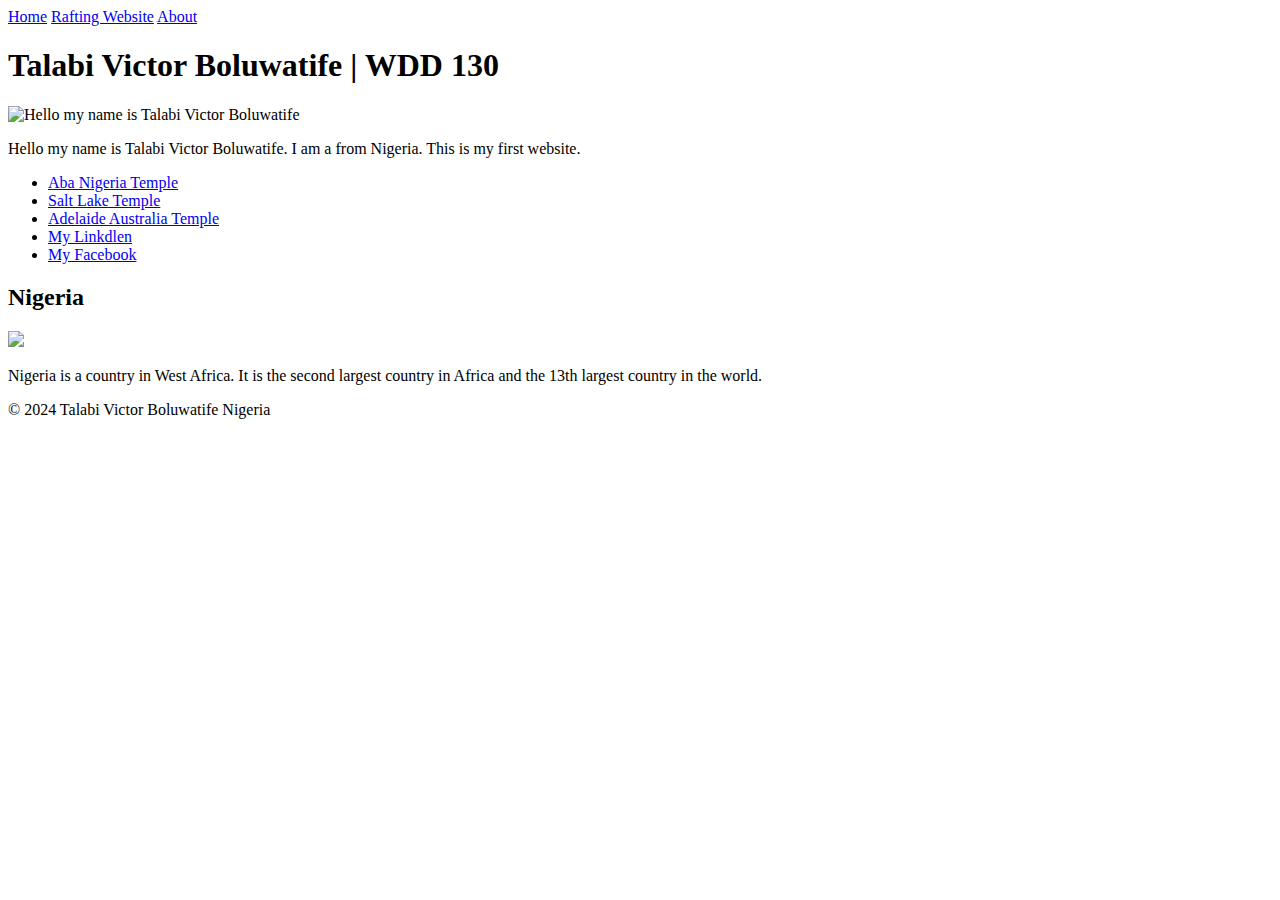
==== index.html @ 18fe7c22 "Add files via upload" ====
<!DOCTYPE html>
<html lang="en">
<head>
    <meta charset="UTF-8">
    <meta name="description" content="My Personal Site ">
    <title>Talabi Victor Boluwatife</title>
    <meta name="author" content="Victor">
    <link rel="stylesheet" href="./style/style.css">
</head>
<body>
    <header>
        <nav>
            <a href="#">Home</a>
            <a a href="wwr/">Rafting Website</a>
            <a href="wwr/siteting.html-plan-raf">About</a>
        </nav>
    </header>
    <main>
        <h1>Talabi Victor Boluwatife | WDD 130</h1>
        <img src=./style/image/victor.JPG  alt="Hello my name is Talabi Victor Boluwatife" width="1000">
        <p>Hello my name is  Talabi Victor Boluwatife. I am a from Nigeria. This is my first website.</p>
        <ul class="box" >
            <li><a href="https://www.churchofjesuschrist.org/temples/details/aba-nigeria-temple?lang=eng"> Aba Nigeria Temple</a></li>
            <li><a href="https://www.churchofjesuschrist.org/temples/details/accra-ghana-temple?lang=eng">Salt Lake Temple</a></li>
            <li><a href="https://www.churchofjesuschrist.org/temples/details/adelaide-australia-temple?lang=eng">Adelaide Australia Temple</a></li>
            <li><a href="https://www.linkedin.com/public-profile/settings?lipi=urn%3Ali%3Apage%3Ad_flagship3_profile_self_edit_contact-info%3B6F7qvO33R2e0lbVRVFNeuQ%3D%3D"> My Linkdlen</a></li>
            <li><a href="https://www.facebook.com/profile.php?id=100075320289144&mibextid=LQQJ4d">My Facebook</a></li>
         </ul>
    <aside class="box">
        <h2>Nigeria</h2>
        <img src=./style/image/nigeria.png>
        <p>Nigeria is a country in West Africa. It is the second largest country in Africa and the 13th largest country in the world.</p>
    </aside>
    <footer>
        <p>&copy; 2024 Talabi Victor Boluwatife Nigeria</p>
    </footer>
    
</body>
<!-- 26 06 2024 -->

</html>
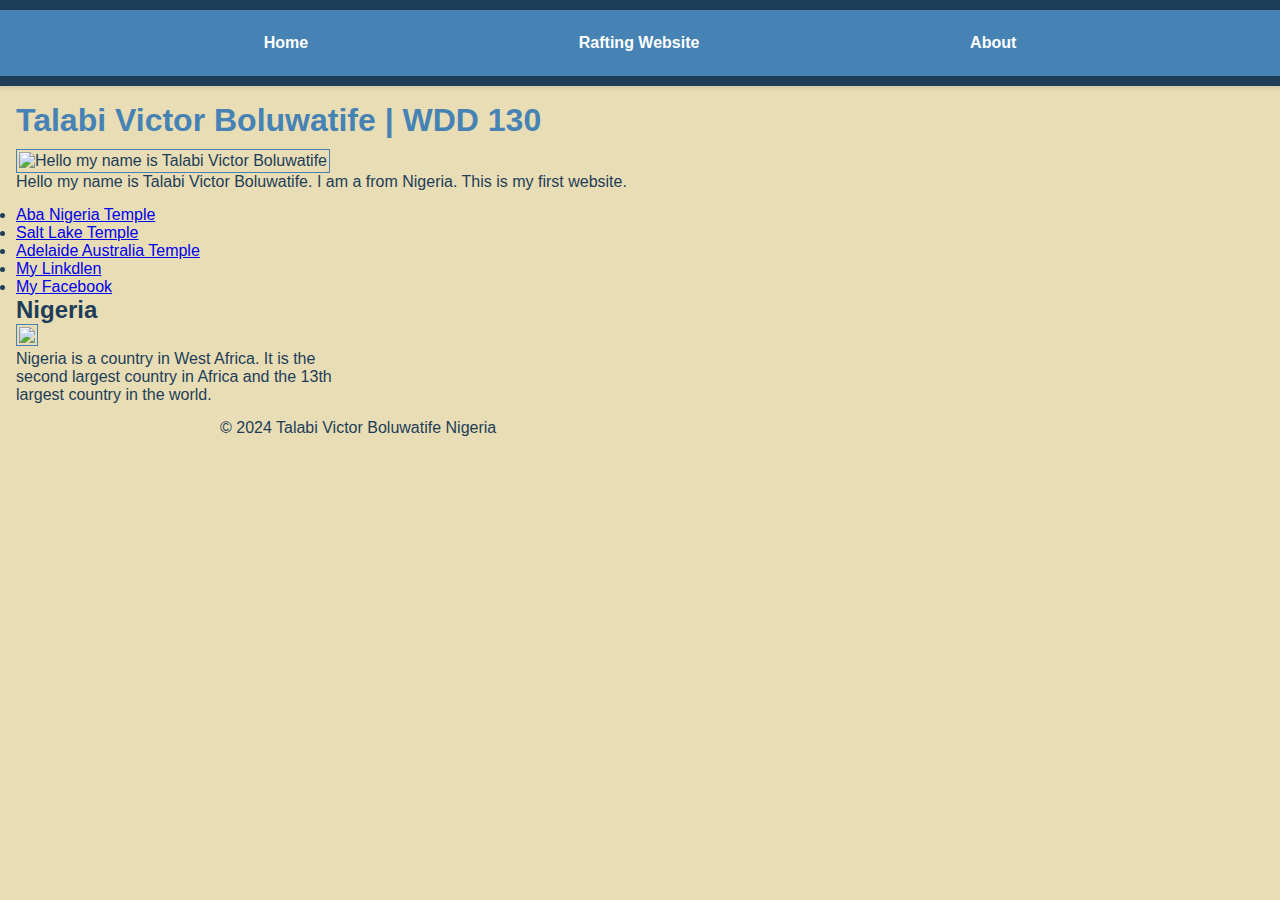
==== commit a5609206: "Update index.html" ====
--- a/index.html
+++ b/index.html
@@ -5,19 +5,19 @@
     <meta name="description" content="My Personal Site ">
     <title>Talabi Victor Boluwatife</title>
     <meta name="author" content="Victor">
-    <link rel="stylesheet" href="./style/style.css">
+    <link rel="stylesheet" href="./styles/style.css">
 </head>
 <body>
     <header>
         <nav>
             <a href="#">Home</a>
-            <a a href="wwr/">Rafting Website</a>
+            <a a href="wwr/rafting.html">Rafting Website</a>
             <a href="wwr/siteting.html-plan-raf">About</a>
         </nav>
     </header>
     <main>
         <h1>Talabi Victor Boluwatife | WDD 130</h1>
-        <img src=./style/image/victor.JPG  alt="Hello my name is Talabi Victor Boluwatife" width="1000">
+        <img src=./styles/image/victor.JPG  alt="Hello my name is Talabi Victor Boluwatife" width="1000">
         <p>Hello my name is  Talabi Victor Boluwatife. I am a from Nigeria. This is my first website.</p>
         <ul class="box" >
             <li><a href="https://www.churchofjesuschrist.org/temples/details/aba-nigeria-temple?lang=eng"> Aba Nigeria Temple</a></li>
@@ -28,7 +28,7 @@
          </ul>
     <aside class="box">
         <h2>Nigeria</h2>
-        <img src=./style/image/nigeria.png>
+        <img src=./image/nigeria.png>
         <p>Nigeria is a country in West Africa. It is the second largest country in Africa and the 13th largest country in the world.</p>
     </aside>
     <footer>
@@ -38,4 +38,4 @@
 </body>
 <!-- 26 06 2024 -->
 
-</html>+</html>
--- a/styles/style.css
+++ b/styles/style.css
@@ -0,0 +1,174 @@
+
+  *{
+    margin: 0;
+    padding: 0;
+    box-sizing: border-box;
+  }
+
+/* Root variables for color palette */
+:root {
+    --primary-color: #1E3D58; /* Deep Ocean Blue */
+    --secondary-color: #3B7A57; /* Forest Green */
+    --accent1-color: #4DA1A9; /* River Rapids Teal */
+    --accent2-color: #E8DDB5; /* Sandbank Beige */
+}
+
+/* General body styling */
+body {
+    font-family: Arial, sans-serif;
+    margin: 0;
+    background-color: var(--accent2-color);
+    color: var(--primary-color);
+   
+}
+
+/* Header styling */
+header {
+    background-color: var(--primary-color);
+    color: white;
+    padding: 10px 0;
+    text-align: center;
+    box-shadow: 0 2px 4px rgba(0, 0, 0, 0.1);
+}
+
+/* Navigation styling */
+nav a {
+     color: white;
+     margin: 0 15px; 
+    text-decoration: none;
+     font-weight: 700; 
+     padding:0.5rem;
+     display: block;
+    /* transition: color 0.3s ease;  */
+    /* color: white;
+    display:flex;
+    padding: 0.5rem;
+    font-size: 1rem;
+    font-weight: 700;
+    text-decoration: none; */
+}
+
+nav a:hover {
+    color: steelblue;
+    background-color: steelblue;
+    padding:1rem;
+    display:flex;
+    /* justify-content: space-evenly; */
+    align-items: center;
+}
+
+/* Main content styling */
+main {
+    grid-column: 2/3;
+    margin: 1rem;
+    /* padding: 20px;
+    max-width: 800px;
+    margin: 20px auto;
+    background-color: white;
+    border-radius: 8px;
+    box-shadow: 0 2pxrgba(0, 0, 0, 0.1); */
+
+} 
+
+main h1 {
+    color: steelblue;
+    font-size: 2em;
+    margin-bottom: 10px;
+}
+
+main img {
+    /* display: block;
+    max-width: 100%;
+    height: auto;
+    margin: 20px 0;
+    float:right; */
+    width: 200px;
+    height: auto;
+    border:1px solid steelblue;
+    padding:2px;
+    box-sizing: 0 0 30px gray;
+}
+
+main p {
+    margin-bottom: 15px;
+    padding: 0px;
+}
+
+/* Styling for lists */
+/* ul.box {
+    list-style: none;
+    padding: 0;
+    background-color: var(--accent2-color);
+    border: 1px solid var(--primary-color);
+    border-radius: 8px;
+    padding: 10px;
+} */
+/* 
+ul.box li {
+    margin-bottom: 10px;
+}
+
+ul.box a {
+    color: steelblue !important;
+    text-decoration: none;
+    font-weight: bold;
+    transition: color 0.3s ease;
+} */
+
+ul.box a:hover {
+    color: green !important;
+}
+
+/* Styling for aside section */
+/* aside.box {
+    background-color: var(--accent2-color);
+    border: 1px solid var(--primary-color);
+    border-radius: 8px;
+    padding: 20px;
+    margin-top: 20px;
+} */
+
+/* aside.box h2 {
+     /* color: var(--secondary-color);
+    margin-top: 0; 
+    position:absolute; */
+    /* top:47px;
+    left:150px;
+} */ */
+
+footer {
+    /* background-color: var(--primary-color);
+    color: white;
+    text-align: center;
+    padding: 10px;
+    position: fixed;
+    width: 100%;
+    bottom: 0;
+    box-shadow: 0 -2px 4px rgba(0, 0, 0, 0.1); */
+    max-width: 840px;
+    margin:0 auto ;
+}
+header .grid,footer{
+    max-width: 840px;
+    margin:0 auto;
+}
+
+nav{
+    background-color: steelblue;
+    padding: 1rem;
+    display:flex;
+    justify-content: space-evenly;
+    align-items: center;
+}
+
+.grid{
+    display: grid;
+    align-items: center;
+}
+aside{
+    width:20rem;
+    position: relative;
+    grid-column: 1/2;
+    grid-row: 1/2;
+
+}
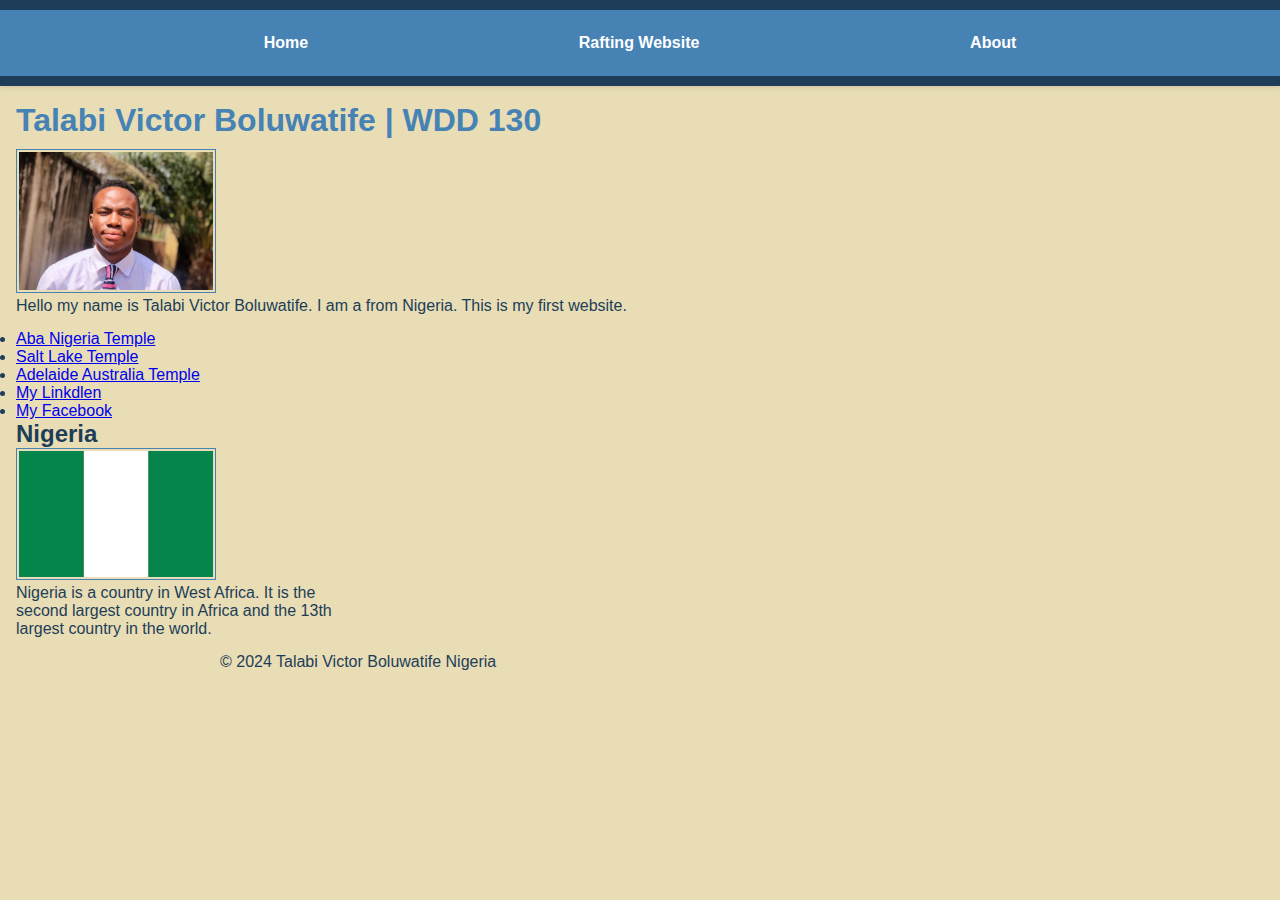
==== commit d69d2cb2: "Update index.html" ====
--- a/index.html
+++ b/index.html
@@ -5,19 +5,19 @@
     <meta name="description" content="My Personal Site ">
     <title>Talabi Victor Boluwatife</title>
     <meta name="author" content="Victor">
-    <link rel="stylesheet" href="./styles/style.css">
+    <link rel="stylesheet" href="/styles/style.css">
 </head>
 <body>
     <header>
         <nav>
             <a href="#">Home</a>
-            <a a href="wwr/rafting.html">Rafting Website</a>
-            <a href="wwr/siteting.html-plan-raf">About</a>
+            <a a href="/wwr/site-plan-rafting.html">Rafting Website</a>
+            <a href="/wwr/about.html">About</a>
         </nav>
     </header>
     <main>
         <h1>Talabi Victor Boluwatife | WDD 130</h1>
-        <img src=./styles/image/victor.JPG  alt="Hello my name is Talabi Victor Boluwatife" width="1000">
+        <img src= "/images/victor.JPG"  alt="Hello my name is Talabi Victor Boluwatife" width="1000">
         <p>Hello my name is  Talabi Victor Boluwatife. I am a from Nigeria. This is my first website.</p>
         <ul class="box" >
             <li><a href="https://www.churchofjesuschrist.org/temples/details/aba-nigeria-temple?lang=eng"> Aba Nigeria Temple</a></li>
@@ -28,7 +28,7 @@
          </ul>
     <aside class="box">
         <h2>Nigeria</h2>
-        <img src=./image/nigeria.png>
+        <img src= "/images/nigeria.png">
         <p>Nigeria is a country in West Africa. It is the second largest country in Africa and the 13th largest country in the world.</p>
     </aside>
     <footer>
